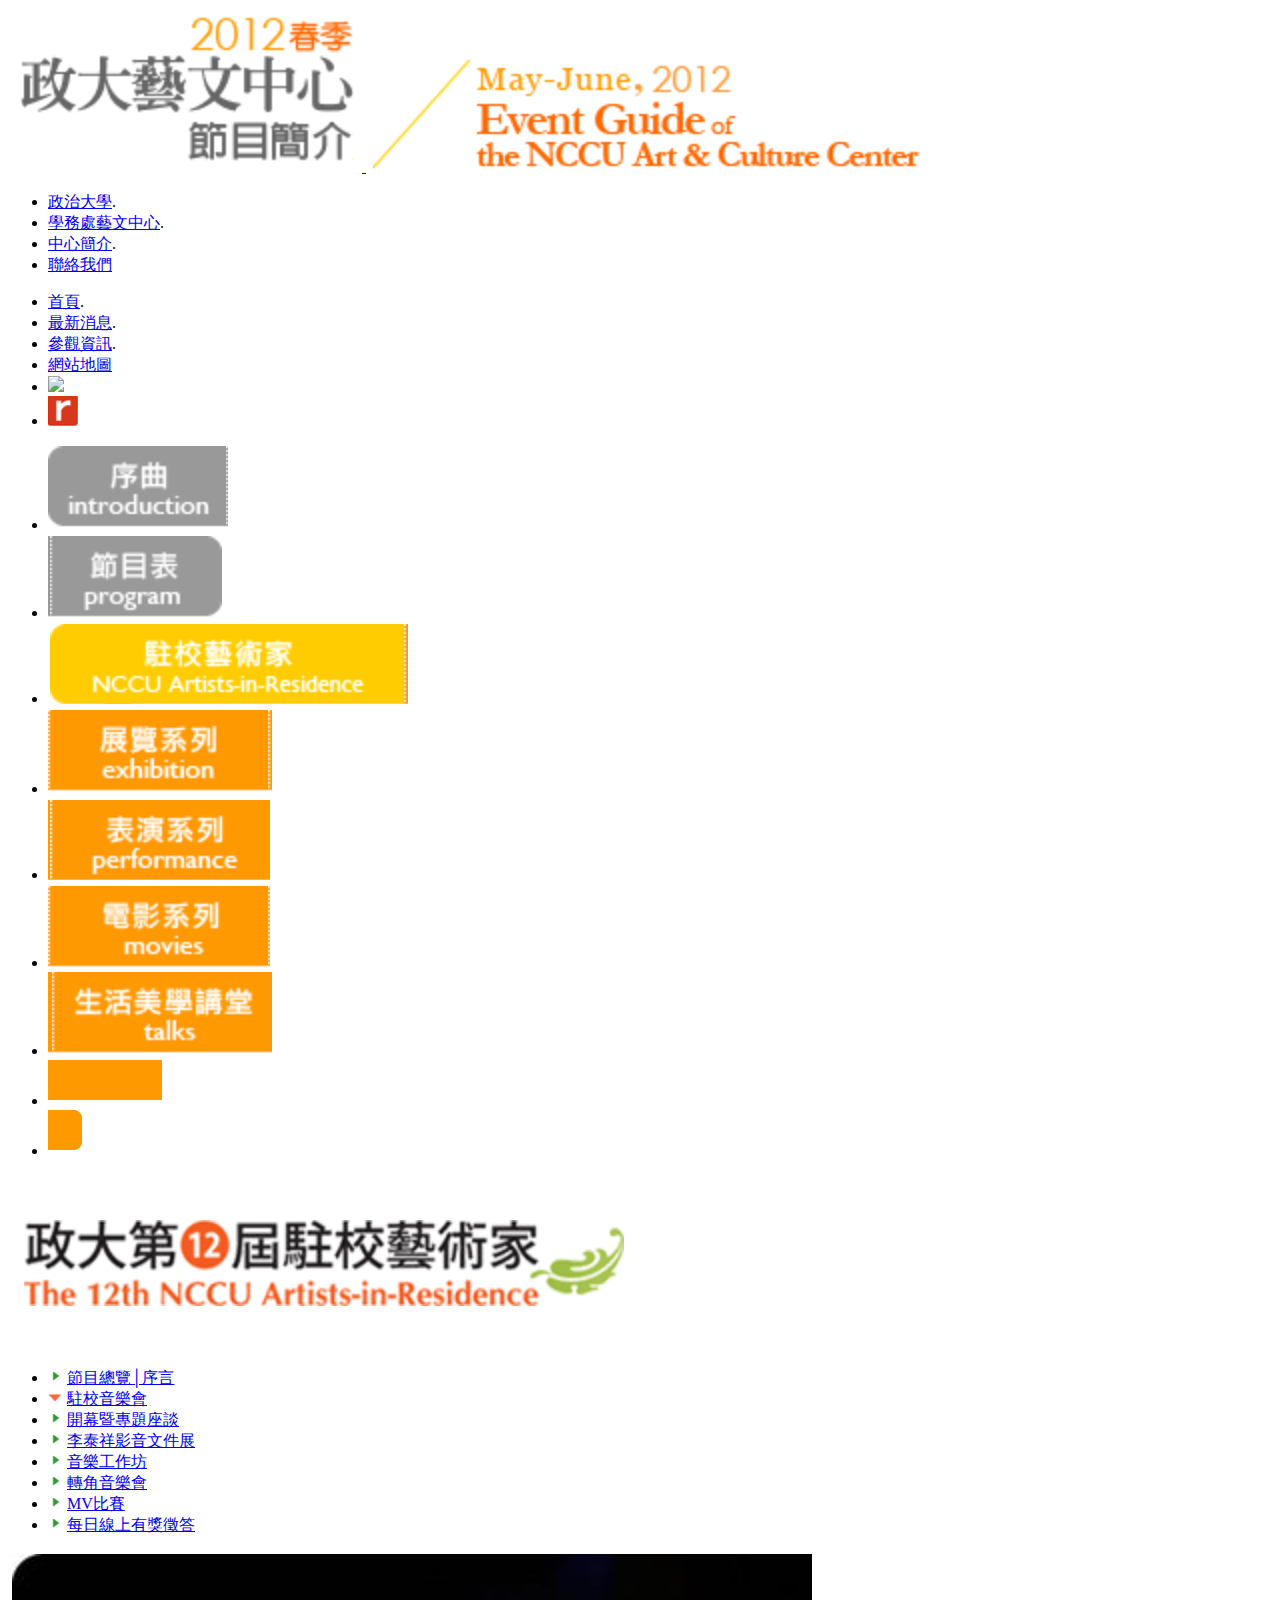
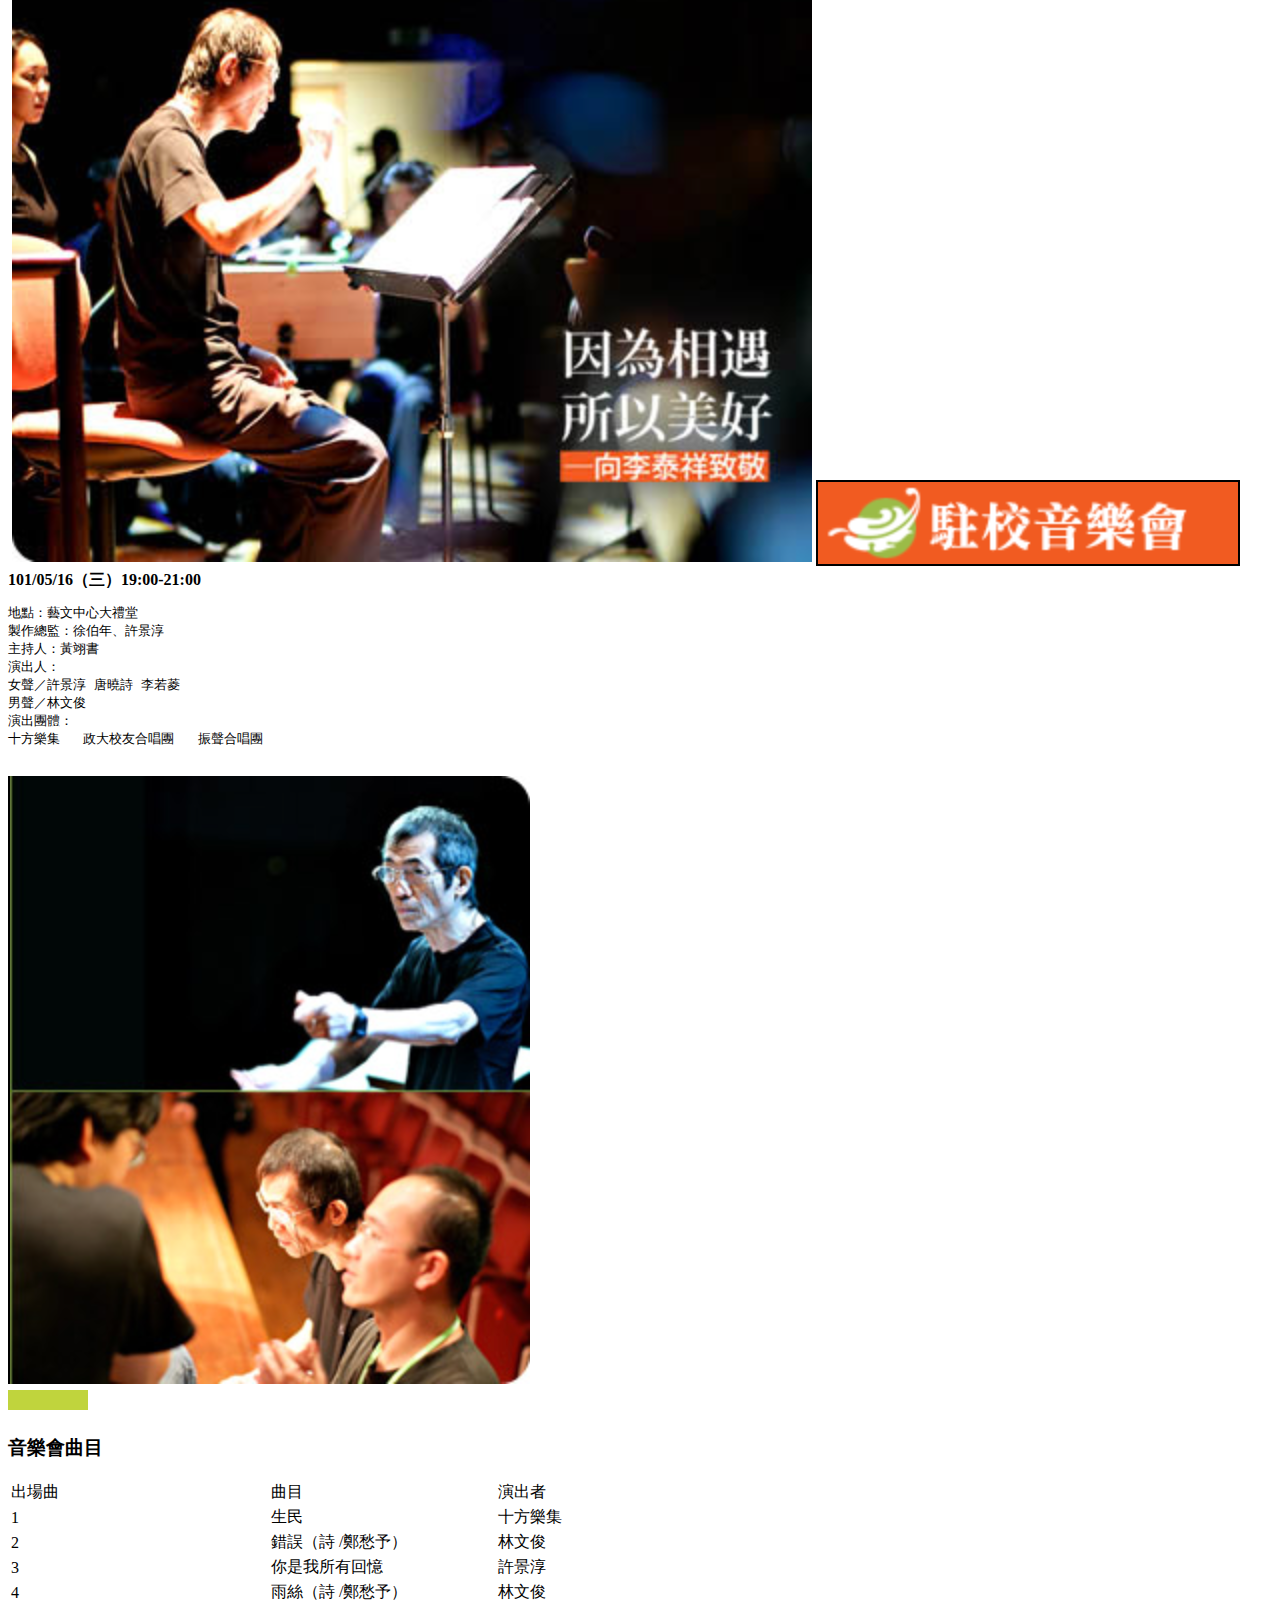
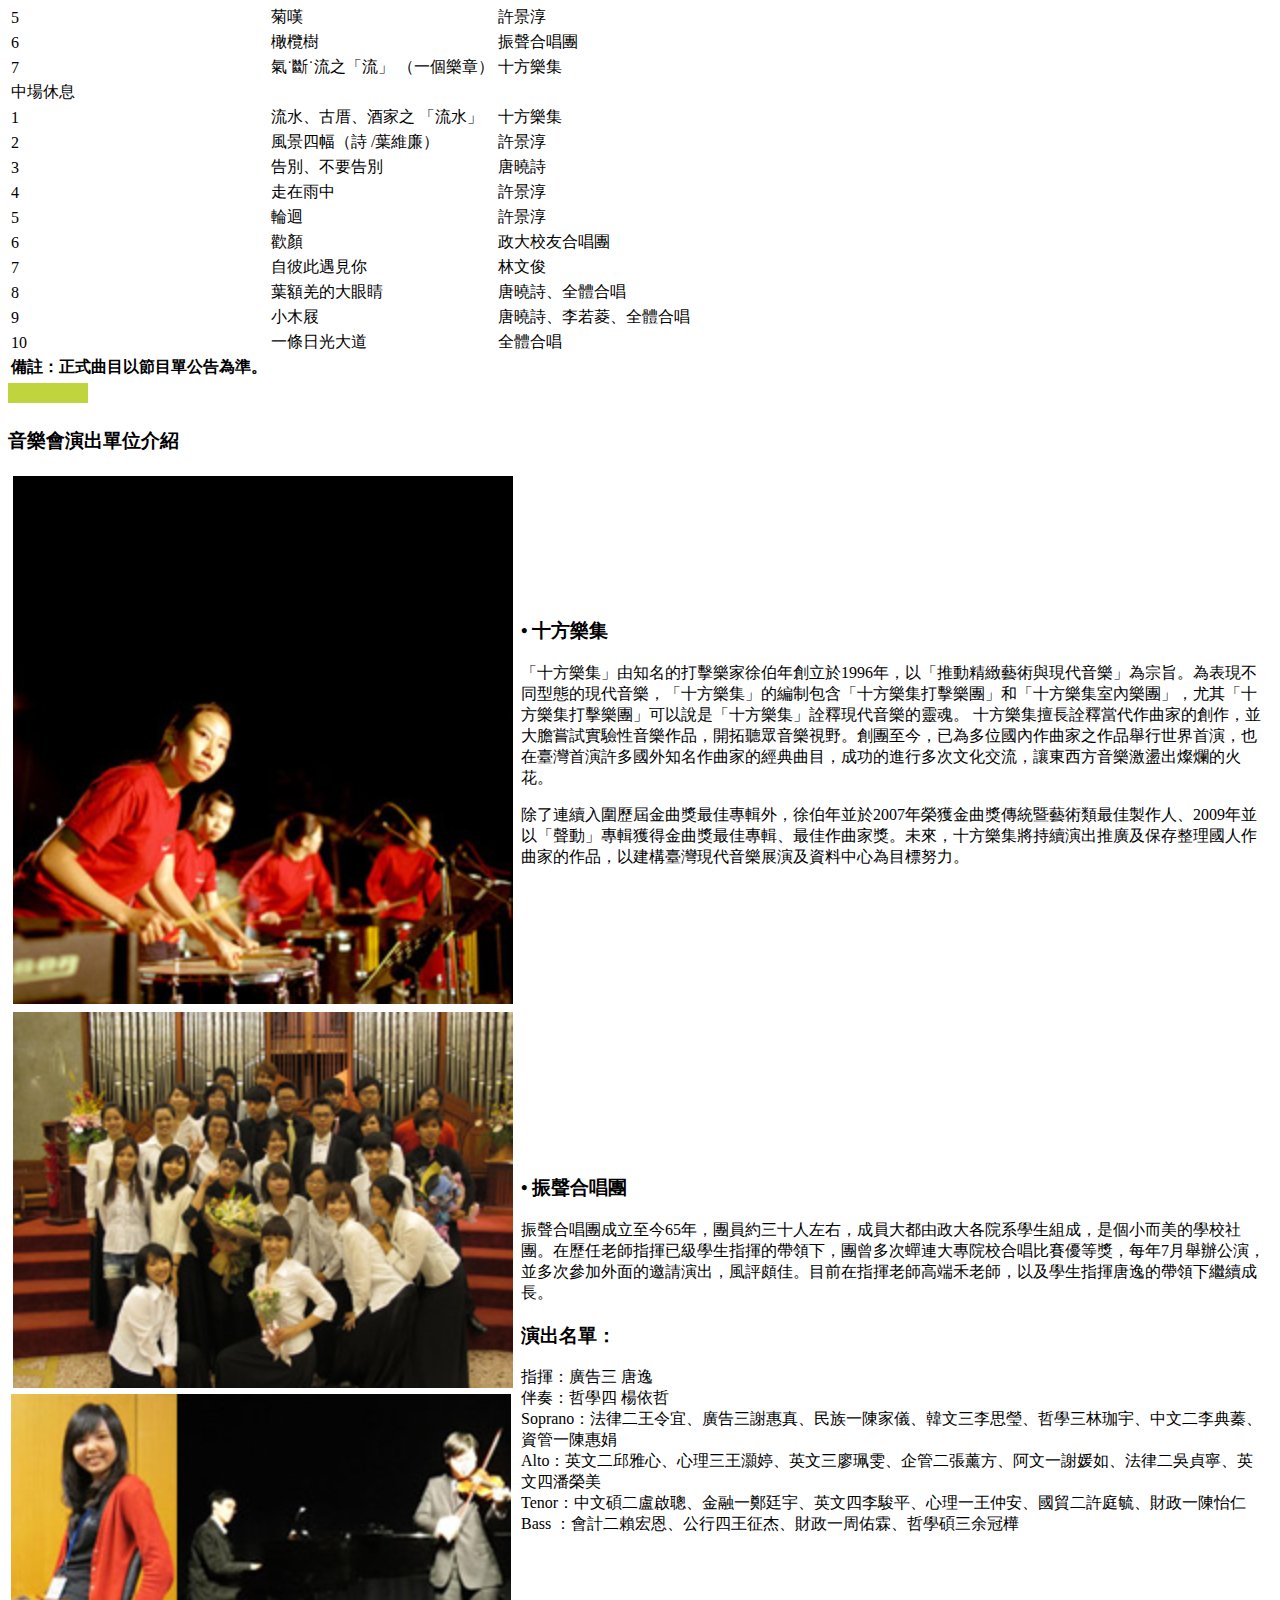
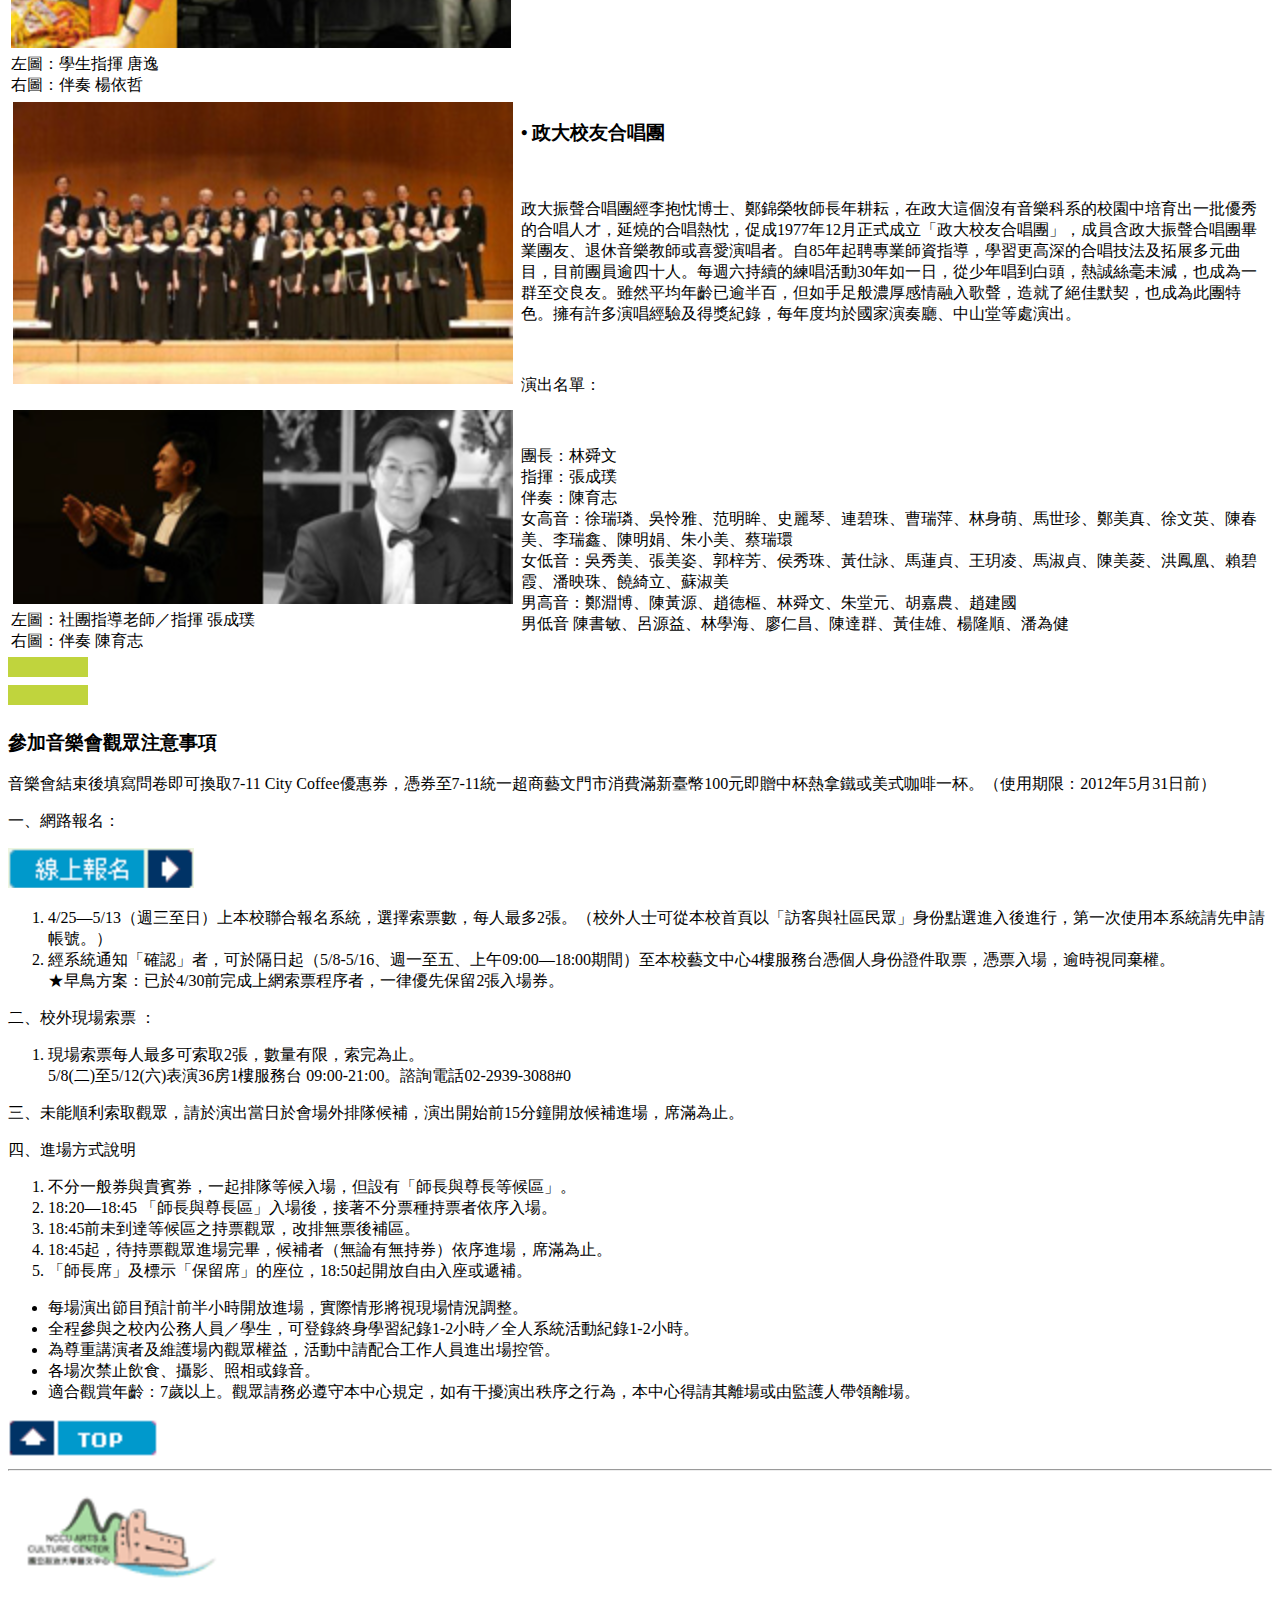
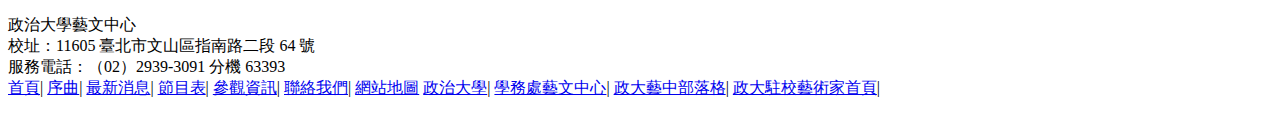
==== index.html @ a438e036 "init" ====
<!DOCTYPE html>
<html>

<head>
    <meta charset="utf-8">
    <title>政大藝文中心節目簡介─2012春季</title>

</head>
<body>
	<header>
		<nobr>
		<a href="index.html">
		<img src="img/top_logo_01.png" alt="政大藝文中心節目">
		</a>
		<a href="index.html">
		<img src="img/top_logo_02.png" alt="政大藝文中心節目">
		</a>
		</nobr>

		<nav>
			<ul>
				<li>
					<a href="http://www.nccu.edu.tw/">政治大學</a>.
				</li>
				<li>
					<a href="http://osa.nccu.edu.tw/tw/component/content/article?id=667&Itemid=273">學務處藝文中心</a>.
				</li>
				<li>
					<a href="aboutus.html">中心簡介</a>.
				</li>
				<li>
					<a href="contact.html">聯絡我們</a>
				</li>
			</ul>
		</nav>
		<nav>
			<ul>
				<li>
					<a href="index.html">首頁</a>.
				</li>
				<li>
					<a href="news.html">最新消息</a>.
				</li>
				<li>
					<a href="visit.html">參觀資訊</a>.
				</li>
				<li>
					<a href="map.html">網站地圖</a>
				</li>
				<li>
					<a href="https://www.facebook.com/nccuarts"><img src="img/icon_facebook.png"></a>
				</li>
				<li>
					<a href="http://blog.roodo.com/inccuart"><img src="img/icon_roodo.png"></a>
				</li>
			</ul>
		</nav>
		<nav>
			<ul>
				<li>
					<a href="introduction.html"><img src="img/nav_intro.png" alt=""></a>
				</li>
				<li>
					<a href="program.html"><img src="img/nav_program.png" alt=""></a>
				</li>
				<li>
					<a href="air.html"><img src="img/nav_air_on.png" alt=""></a>
				</li>
				<li>
					<a href="exhibition.html"><img src="img/nav_exhibition.png" alt=""></a>
				</li>
				<li>
					<a href="performance.html"><img src="img/nav_performance.png" alt=""></a>
				</li>
				<li>
					<a href="movies.html"><img src="img/nav_movies.png" alt=""></a>
				</li>
				<li>
					<a href="talks.html"><img src="img/nav_talks.png" alt=""></a>
				</li>
				<li>
					<img src="img/nav_empty.gif" alt="">
				</li>
				<li>
					<img src="img/nav_end.gif" alt="">
				</li>
			</ul>
		</nav>
	</header>
	<article>
		<section>
		<img src="img/title_air2.png" alt="title">
			<ul>
				<li>
					<img src="img/arrow_green_sm.png" width=15 height=15 alt="arrow">
					<a href="air.html">節目總覽│序言</a>
				</li>
				<li>
					<img src="img/arrow_pink_sm_down.png" width=15 height=15 alt="arrow">
					<a href="air_concert.html">駐校音樂會</a>
				</li>
				<li>
					<img src="img/arrow_green_sm.png" width=15 height=15 alt="arrow">
					<a href="air_opening.html">開幕暨專題座談</a>
				</li>
				<li>
					<img src="img/arrow_green_sm.png" width=15 height=15 alt="arrow">
					<a href="air_exhibit.html">李泰祥影音文件展</a>
				</li>
				<li>
					<img src="img/arrow_green_sm.png" width=15 height=15 alt="arrow">
					<a href="air_workshop.html">音樂工作坊</a>
				</li>
				<li>
					<img src="img/arrow_green_sm.png" width=15 height=15 alt="arrow">
					<a href="air_corner.html">轉角音樂會</a>
				</li>
				<li>
					<img src="img/arrow_green_sm.png" width=15 height=15 alt="arrow">
					<a href="air_mv.html">MV比賽</a>
				</li>
				<li>
					<img src="img/arrow_green_sm.png" width=15 height=15 alt="arrow">
					<a href="air_quiz.html">每日線上有獎徵答</a>
				</li>
			</ul>
			<div>
				<img src="img/concert_main01.png" alt="concert">
				
				<img src="img/icon_concert4.png" alt="concert">
				<strong>101/05/16（三）19:00-21:00</strong>
				<pre>
地點：藝文中心大禮堂
製作總監：徐伯年、許景淳
主持人：黃翊書
演出人：
女聲／許景淳 唐曉詩 李若菱
男聲／林文俊
演出團體：
十方樂集   政大校友合唱團   振聲合唱團
				</pre>
				<img src="img/concert_main03.png" alt="concert">
			</div>
		</section>

		<section>
			<img src="img/spacer_green.png" alt="spacer">
			<h3>音樂會曲目</h3>

			<table>
				<tr>
					<td>出場曲</td>
					<td>曲目</td>
					<td>演出者</td>
				</tr>
				<tr>
					<td>1</td>
					<td>生民</td>
					<td>十方樂集</td>
				</tr>
				<tr>
					<td>2</td>
					<td>錯誤（詩 /鄭愁予）</td>
					<td>林文俊</td>
				</tr>
				<tr>
					<td>3</td>
					<td>你是我所有回憶</td>
					<td>許景淳</td>
				</tr>
				<tr>
					<td>4</td>
					<td>雨絲（詩 /鄭愁予）</td>
					<td>林文俊</td>
				</tr>
				<tr>
					<td>5</td>
					<td>菊嘆</td>
					<td>許景淳</td>
				</tr>
				<tr>
					<td>6</td>
					<td>橄欖樹</td>
					<td>振聲合唱團</td>
				</tr>
				<tr>
					<td>7</td>
					<td>氣˙斷˙流之「流」 （一個樂章）</td>
					<td>十方樂集</td>
				</tr>
				<tr>
					<td>中場休息</td>
				</tr>
				<tr>
					<td>1</td>
					<td>流水、古厝、酒家之 「流水」</td>
					<td>十方樂集</td>
				</tr>
				<tr>
					<td>2</td>
					<td>風景四幅（詩 /葉維廉）</td>
					<td>許景淳</td>
				</tr>
				<tr>
					<td>3</td>
					<td>告別、不要告別</td>
					<td>唐曉詩</td>
				</tr>
				<tr>
					<td>4</td>
					<td>走在雨中</td>
					<td>許景淳</td>
				</tr>
				<tr>
					<td>5</td>
					<td>輪迴</td>
					<td>許景淳</td>
				</tr>
				<tr>
					<td>6</td>
					<td>歡顏</td>
					<td>政大校友合唱團</td>
				</tr>
				<tr>
					<td>7</td>
					<td>自彼此遇見你</td>
					<td>林文俊</td>
				</tr>
				<tr>
					<td>8</td>
					<td>葉額羌的大眼睛</td>
					<td>唐曉詩、全體合唱</td>
				</tr>
				<tr>
					<td>9</td>
					<td>小木屐</td>
					<td>唐曉詩、李若菱、全體合唱</td>
				</tr>
				<tr>
					<td>10</td>
					<td>一條日光大道</td>
					<td>全體合唱</td>
				</tr>
				<tr>
					<td>
						<strong>備註：正式曲目以節目單公告為準。</strong>
					</td>
				</tr>
			</table>
		</section>
		<section>
			<img src="img/spacer_green.png" alt="spacer">
			<h3>音樂會演出單位介紹</h3>
			<table>
				<tr>
					<td><img src="img/concert_ten.png" alt="concert"></td>
					<td>
						<h3>• 十方樂集</h3>
						<p>
							「十方樂集」由知名的打擊樂家徐伯年創立於1996年，以「推動精緻藝術與現代音樂」為宗旨。為表現不同型態的現代音樂，「十方樂集」的編制包含「十方樂集打擊樂團」和「十方樂集室內樂團」，尤其「十方樂集打擊樂團」可以說是「十方樂集」詮釋現代音樂的靈魂。 十方樂集擅長詮釋當代作曲家的創作，並大膽嘗試實驗性音樂作品，開拓聽眾音樂視野。創團至今，已為多位國內作曲家之作品舉行世界首演，也在臺灣首演許多國外知名作曲家的經典曲目，成功的進行多次文化交流，讓東西方音樂激盪出燦爛的火花。
						</p>
						<p>
							除了連續入圍歷屆金曲獎最佳專輯外，徐伯年並於2007年榮獲金曲獎傳統暨藝術類最佳製作人、2009年並以「聲動」專輯獲得金曲獎最佳專輯、最佳作曲家獎。未來，十方樂集將持續演出推廣及保存整理國人作曲家的作品，以建構臺灣現代音樂展演及資料中心為目標努力。
						</p>
					</td>
				</tr>
				<tr>
					<td>
						<img src="img/concert_alumni3.png" alt="concert">
						<br>
						<img src="img/concert_alumni2.png" alt="concert">
						<br>左圖：學生指揮 唐逸
                        <br>右圖：伴奏 楊依哲
					</td>
					<td>
						<h3>• 振聲合唱團</h3>
						<p>
							振聲合唱團成立至今65年，團員約三十人左右，成員大都由政大各院系學生組成，是個小而美的學校社團。在歷任老師指揮已級學生指揮的帶領下，團曾多次蟬連大專院校合唱比賽優等獎，每年7月舉辦公演，並多次參加外面的邀請演出，風評頗佳。目前在指揮老師高端禾老師，以及學生指揮唐逸的帶領下繼續成長。
						</p>
						<h3>演出名單：</h3>
						<p>
							指揮：廣告三 唐逸<br>
							伴奏：哲學四 楊依哲<br>
							Soprano：法律二王令宜、廣告三謝惠真、民族一陳家儀、韓文三李思瑩、哲學三林珈宇、中文二李典蓁、資管一陳惠娟<br>
							Alto：英文二邱雅心、心理三王灝婷、英文三廖珮雯、企管二張薰方、阿文一謝媛如、法律二吳貞寧、英文四潘榮美<br>
							Tenor：中文碩二盧啟聰、金融一鄭廷宇、英文四李駿平、心理一王仲安、國貿二許庭毓、財政一陳怡仁<br>
							Bass ：會計二賴宏恩、公行四王征杰、財政一周佑霖、哲學碩三余冠樺<br>
						</p>
					</td>
				</tr>
				<tr>
					<td>
						<img src="img/concert_nccu.png" alt="concert">
						<br>
						<br>
						<img src="img/concert_nccu2.png" alt="concert">
						<br>
						左圖：社團指導老師／指揮  張成璞
						<br>
						右圖：伴奏  陳育志
					</td>
					<td>
						<h3>• 政大校友合唱團</h3>
						<br>
						<p>
						政大振聲合唱團經李抱忱博士、鄭錦榮牧師長年耕耘，在政大這個沒有音樂科系的校園中培育出一批優秀的合唱人才，延燒的合唱熱忱，促成1977年12月正式成立「政大校友合唱團」，成員含政大振聲合唱團畢業團友、退休音樂教師或喜愛演唱者。自85年起聘專業師資指導，學習更高深的合唱技法及拓展多元曲目，目前團員逾四十人。每週六持續的練唱活動30年如一日，從少年唱到白頭，熱誠絲毫未減，也成為一群至交良友。雖然平均年齡已逾半百，但如手足般濃厚感情融入歌聲，造就了絕佳默契，也成為此團特色。擁有許多演唱經驗及得獎紀錄，每年度均於國家演奏廳、中山堂等處演出。
						</p>
						<br>
						<p>
						演出名單：
						</p>
						<br>
						<p>
						團長：林舜文<br>
						指揮：張成璞<br>
						伴奏：陳育志<br>
						女高音：徐瑞璘、吳怜雅、范明眸、史麗琴、連碧珠、曹瑞萍、林身萌、馬世珍、鄭美真、徐文英、陳春美、李瑞鑫、陳明娟、朱小美、蔡瑞環<br>
						女低音：吳秀美、張美姿、郭梓芳、侯秀珠、黃仕詠、馬蓮貞、王玥凌、馬淑貞、陳美菱、洪鳳凰、賴碧霞、潘映珠、饒綺立、蘇淑美<br>
						男高音：鄭淵博、陳黃源、趙德樞、林舜文、朱堂元、胡嘉農、趙建國<br>
						男低音 陳書敏、呂源益、林學海、廖仁昌、陳達群、黃佳雄、楊隆順、潘為健<br>
						</p>
					</td>
				</tr>
			</table>
		</section>
	</article>
	<aside>
		<img src="img/spacer_green.png" alt="spancer">
        <br>
        <img src="img/spacer_green.png" alt="spancer">
        &nbsp;
        <h3>參加音樂會觀眾注意事項</h3>
        <p>
        	音樂會結束後填寫問卷即可換取7-11 City Coffee優惠券，憑券至7-11統一超商藝文門市消費滿新臺幣100元即贈中杯熱拿鐵或美式咖啡一杯。（使用期限：2012年5月31日前）
        </p>
        <p>一、網路報名：</p>
        <a href="http://moltke.cc.nccu.edu.tw/Registration/registration.do?action=conferenceInfo&amp;conferenceID=X04783"><img src="img/btn_register.png" alt="register"></a>
        <ol>
        	<li>
        		4/25—5/13（週三至日）上本校聯合報名系統，選擇索票數，每人最多2張。（校外人士可從本校首頁以「訪客與社區民眾」身份點選進入後進行，第一次使用本系統請先申請帳號。）
        	</li>
        	<li>
        		經系統通知「確認」者，可於隔日起（5/8-5/16、週一至五、上午09:00—18:00期間）至本校藝文中心4樓服務台憑個人身份證件取票，憑票入場，逾時視同棄權。
				<br>
				★早鳥方案：已於4/30前完成上網索票程序者，一律優先保留2張入場券。
        	</li>
        </ol>
        <p>二、校外現場索票 ：</p>
        <ol>
        	<li>
        		現場索票每人最多可索取2張，數量有限，索完為止。<br>
				5/8(二)至5/12(六)表演36房1樓服務台  09:00-21:00。諮詢電話02-2939-3088#0
        	</li>
        </ol>
        <p>三、未能順利索取觀眾，請於演出當日於會場外排隊候補，演出開始前15分鐘開放候補進場，席滿為止。</p>
        <p>四、進場方式說明</p>
        <ol>
        	<li>
        		不分一般券與貴賓券，一起排隊等候入場，但設有「師長與尊長等候區」。
        	</li>
        	<li>
        		18:20—18:45 「師長與尊長區」入場後，接著不分票種持票者依序入場。
        	</li>
        	<li>
        		18:45前未到達等候區之持票觀眾，改排無票後補區。
        	</li>
        	<li>
        		18:45起，待持票觀眾進場完畢，候補者（無論有無持券）依序進場，席滿為止。
        	</li>
        	<li>
        		「師長席」及標示「保留席」的座位，18:50起開放自由入座或遞補。
        	</li>
        </ol>
        <ul>
        	<li>
        		每場演出節目預計前半小時開放進場，實際情形將視現場情況調整。
        	</li>
        	<li>
        		全程參與之校內公務人員／學生，可登錄終身學習紀錄1-2小時／全人系統活動紀錄1-2小時。
        	</li>
        	<li>
        		為尊重講演者及維護場內觀眾權益，活動中請配合工作人員進出場控管。
        	</li>
        	<li>
        		各場次禁止飲食、攝影、照相或錄音。
        	</li>
        	<li>
        		適合觀賞年齡：7歲以上。觀眾請務必遵守本中心規定，如有干擾演出秩序之行為，本中心得請其離場或由監護人帶領離場。
        	</li>
        </ul>
	</aside>
	<footer>
		<a href="#top"><img src="img/btn_top.png" alt="button"></a>
		<hr>
		<a href="aboutus.html"><img src="img/logo_artcenter.png" alt="logo"></a>
		<p>
			政治大學藝文中心
			<br>
			校址：11605 臺北市文山區指南路二段 64 號
			<br>
			服務電話：（02）2939-3091 分機 63393
			<br>
			<a href="index.html">首頁</a>| <a href="introduction.html">序曲</a>|
       		<a href="news.html">最新消息</a>|
     	    <a href="program.html">節目表</a>|
            <a href="visit.html">參觀資訊</a>|
            <a href="contact.html">聯絡我們</a>|
            <a href="map.html">網站地圖</a>
            <a href="http://www.nccu.edu.tw/" target="_blank">政治大學</a>|
            <a href="http://osa.nccu.edu.tw/modules/tinyd6/" target="_blank">學務處藝文中心</a>|
            <a href="http://blog.roodo.com/inccuart" target="_blank">政大藝中部落格</a>|
            <a href="http://artist.nccu.edu.tw/" target="_blank">政大駐校藝術家首頁</a>|
		</p>
	</footer>
	

	
</body>
</html>
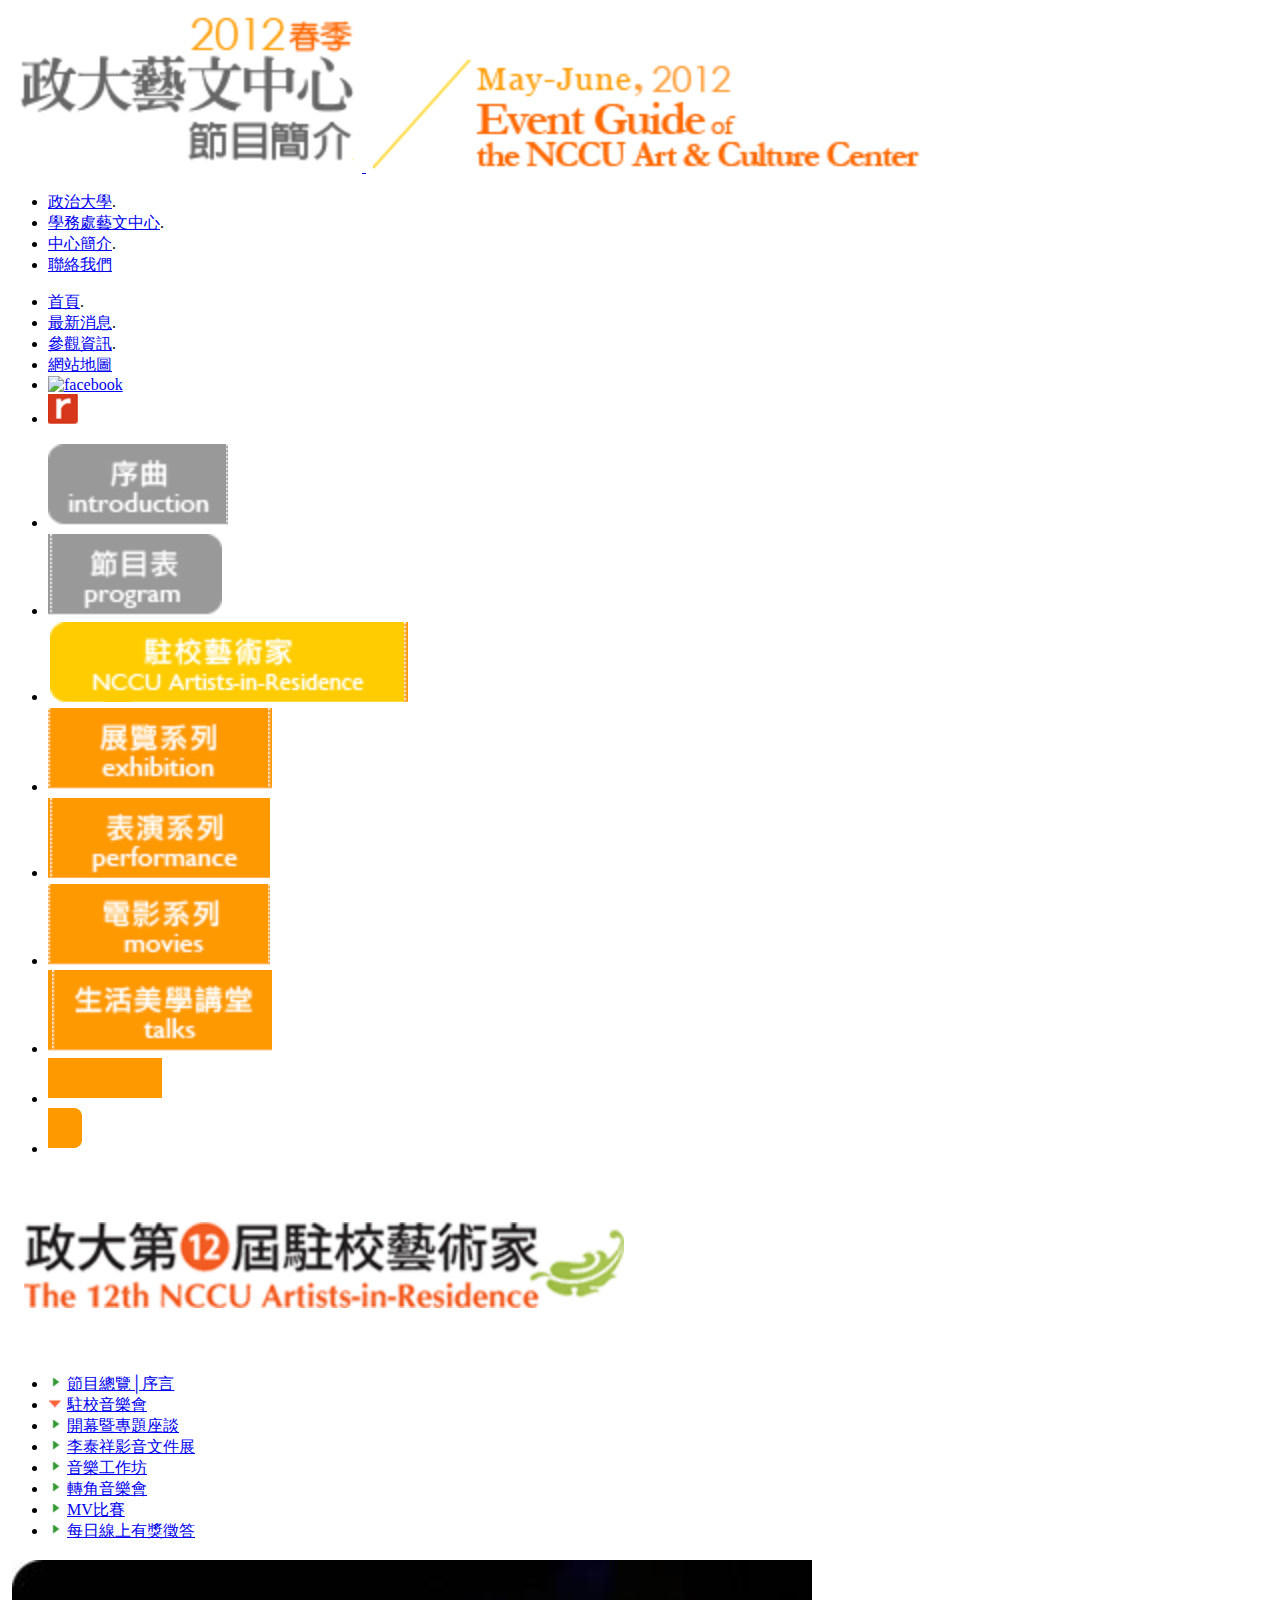
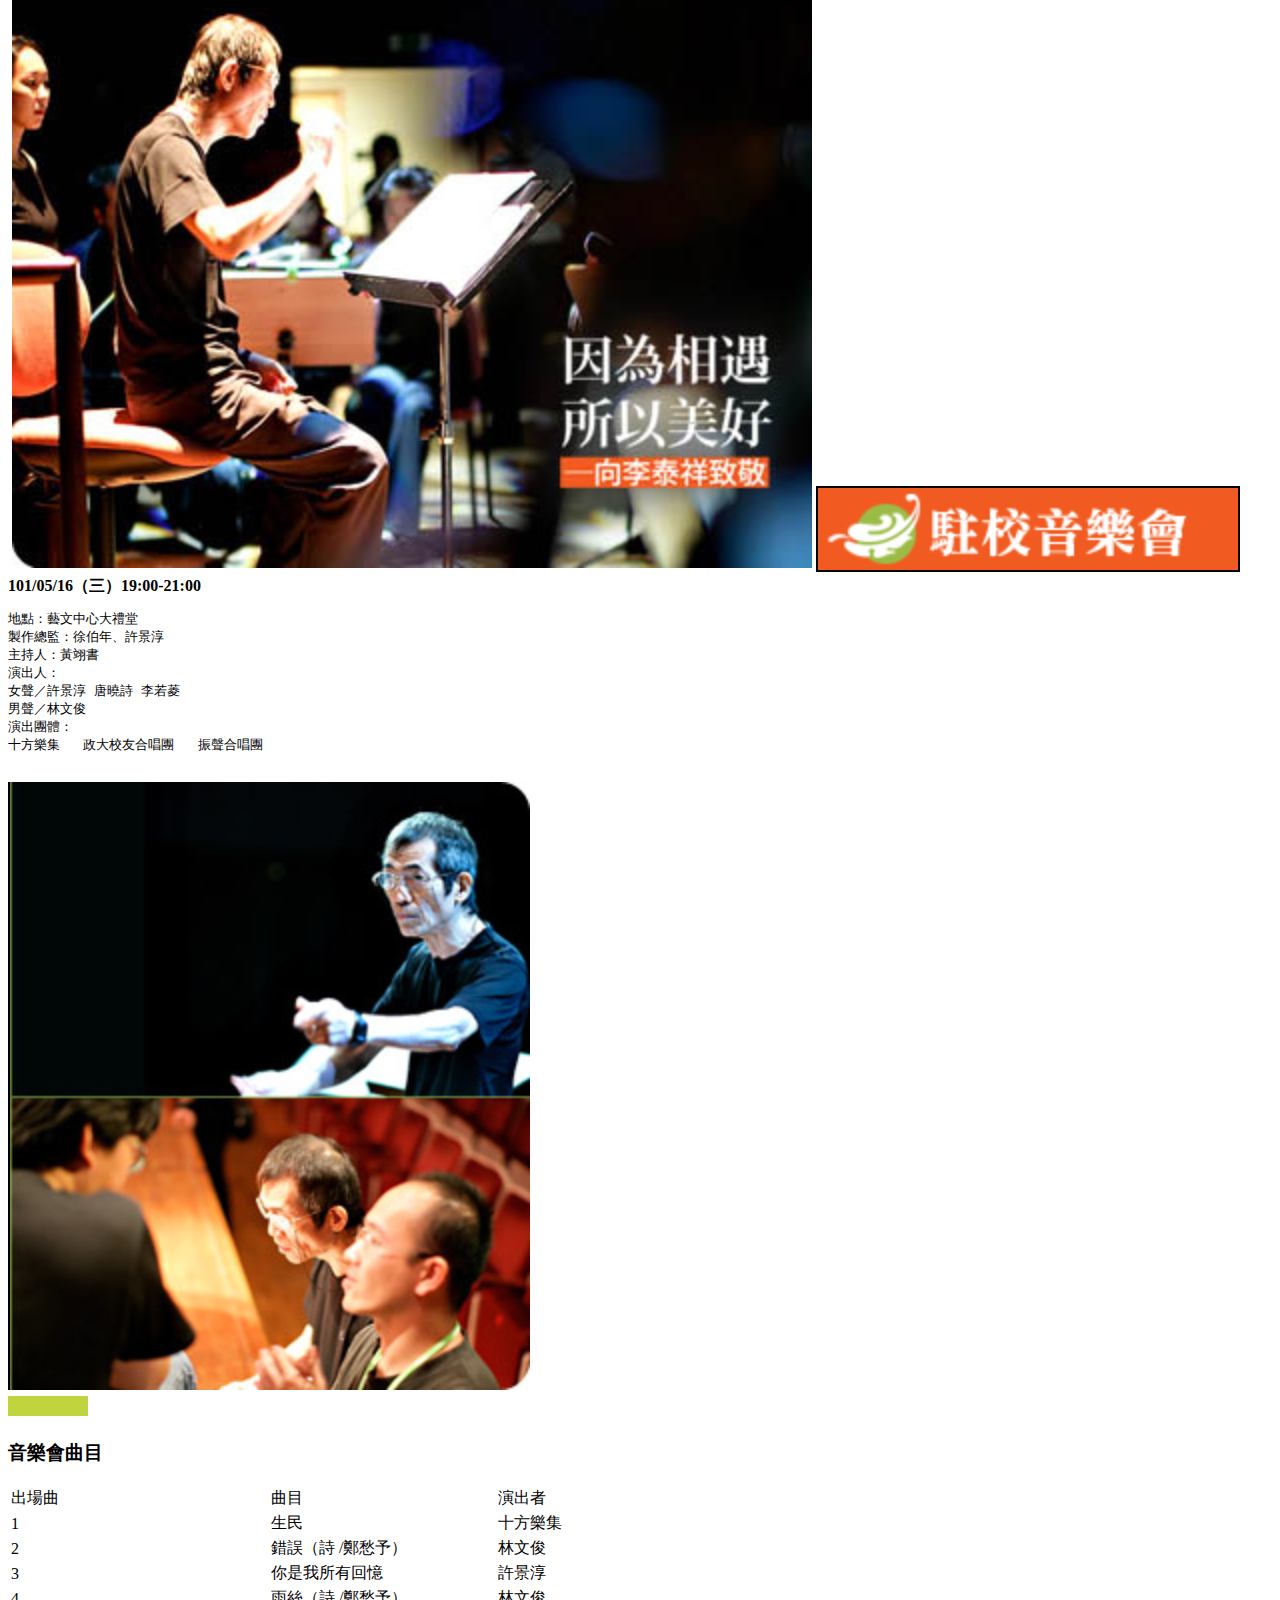
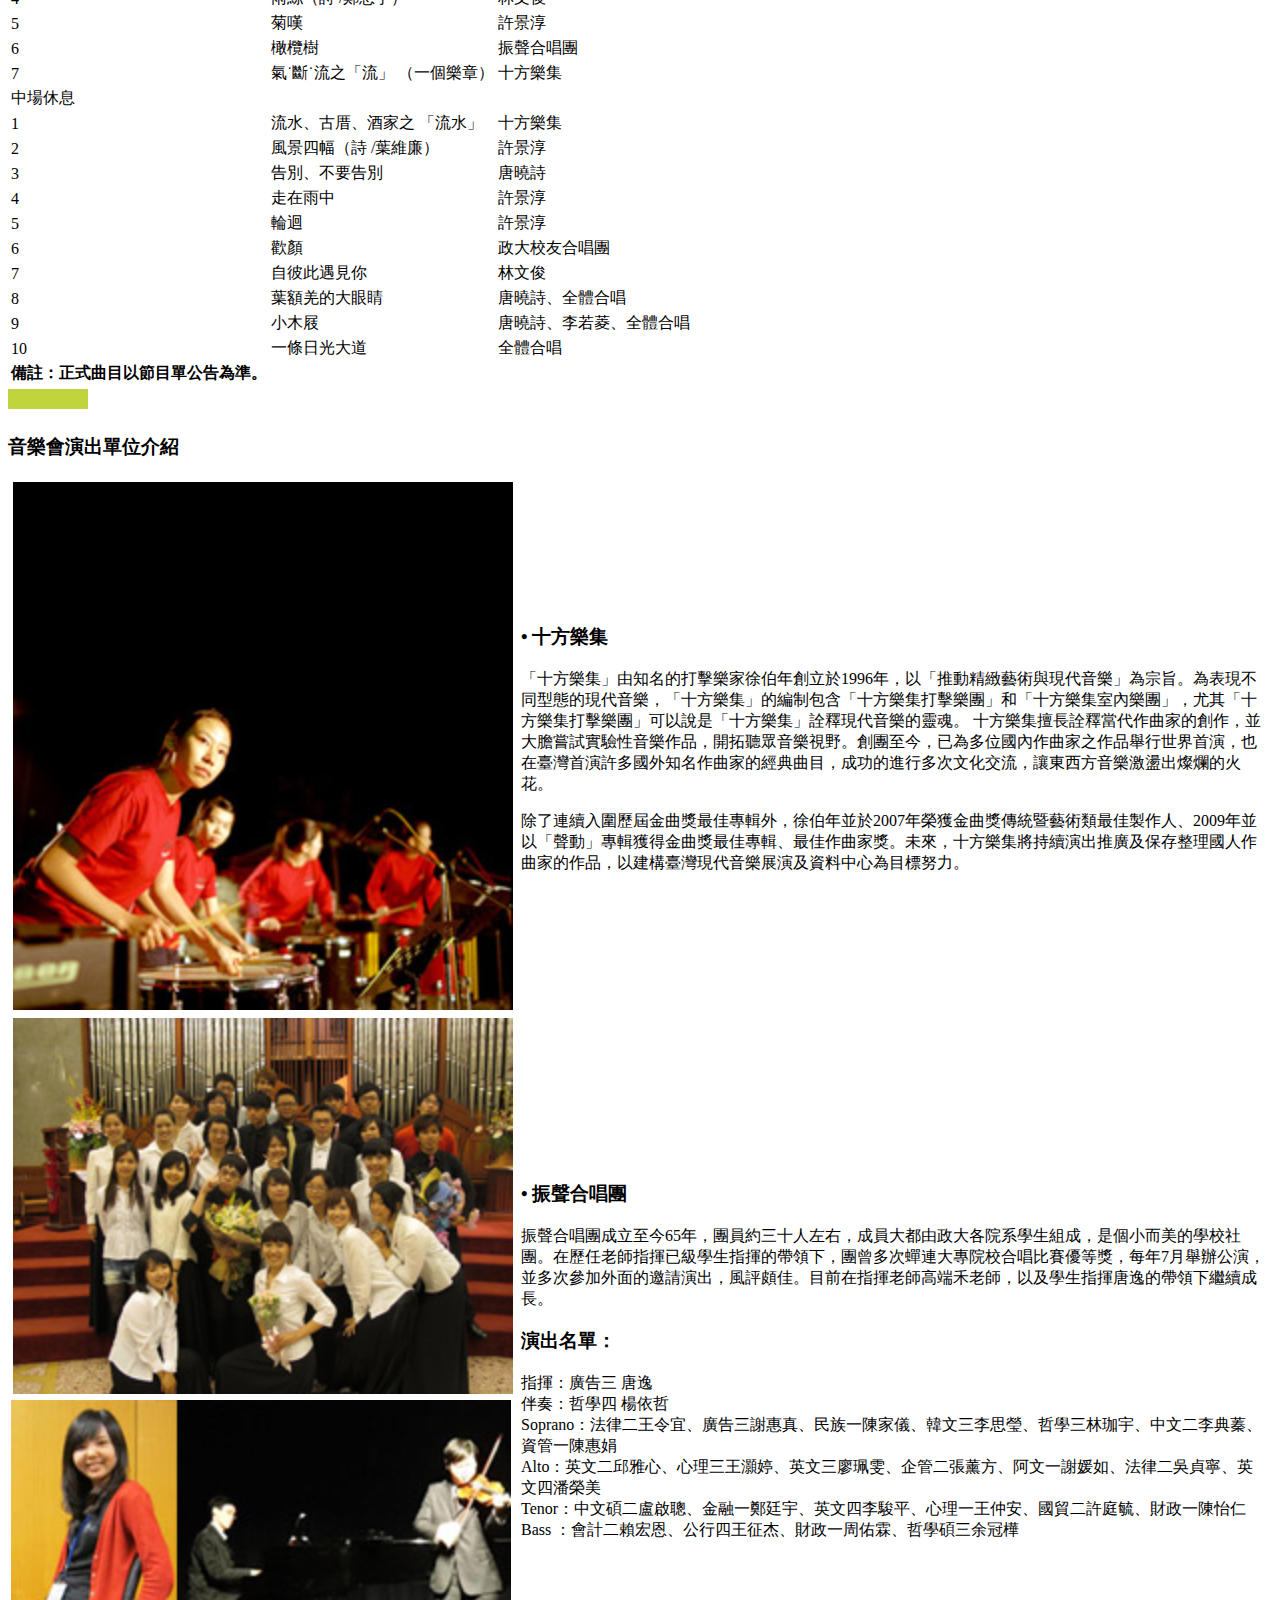
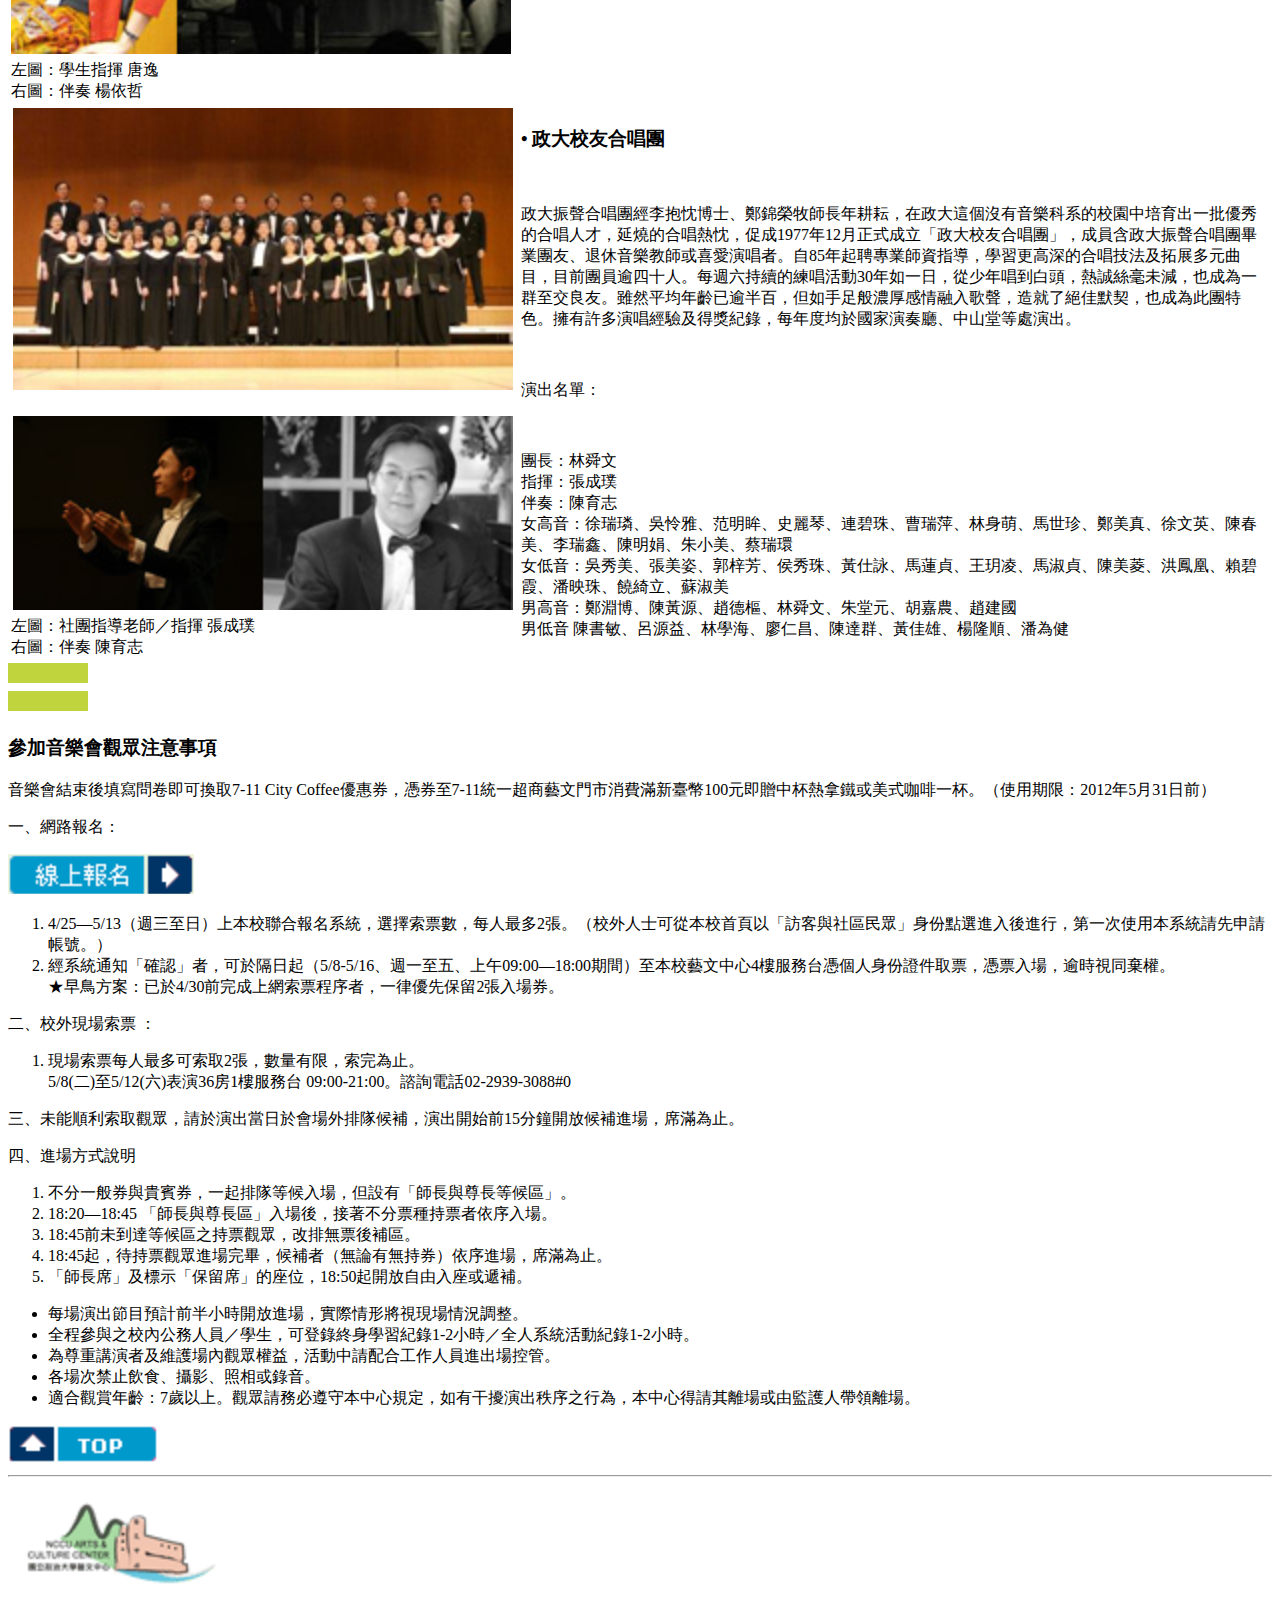
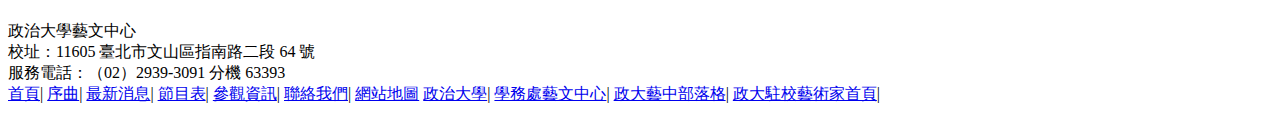
==== commit 547915b9: "init" ====
--- a/index.html
+++ b/index.html
@@ -8,14 +8,12 @@
 </head>
 <body>
 	<header>
-		<nobr>
 		<a href="index.html">
 		<img src="img/top_logo_01.png" alt="政大藝文中心節目">
 		</a>
 		<a href="index.html">
 		<img src="img/top_logo_02.png" alt="政大藝文中心節目">
 		</a>
-		</nobr>
 
 		<nav>
 			<ul>
@@ -48,48 +46,49 @@
 					<a href="map.html">網站地圖</a>
 				</li>
 				<li>
-					<a href="https://www.facebook.com/nccuarts"><img src="img/icon_facebook.png"></a>
-				</li>
-				<li>
-					<a href="http://blog.roodo.com/inccuart"><img src="img/icon_roodo.png"></a>
+					<a href="https://www.facebook.com/nccuarts"><img src="img/icon_facebook.png" alt="facebook"></a>
+				</li>
+				<li>
+					<a href="http://blog.roodo.com/inccuart"><img src="img/icon_roodo.png" alt="roodo"></a>
 				</li>
 			</ul>
 		</nav>
 		<nav>
 			<ul>
 				<li>
-					<a href="introduction.html"><img src="img/nav_intro.png" alt=""></a>
-				</li>
-				<li>
-					<a href="program.html"><img src="img/nav_program.png" alt=""></a>
-				</li>
-				<li>
-					<a href="air.html"><img src="img/nav_air_on.png" alt=""></a>
-				</li>
-				<li>
-					<a href="exhibition.html"><img src="img/nav_exhibition.png" alt=""></a>
-				</li>
-				<li>
-					<a href="performance.html"><img src="img/nav_performance.png" alt=""></a>
-				</li>
-				<li>
-					<a href="movies.html"><img src="img/nav_movies.png" alt=""></a>
-				</li>
-				<li>
-					<a href="talks.html"><img src="img/nav_talks.png" alt=""></a>
-				</li>
-				<li>
-					<img src="img/nav_empty.gif" alt="">
-				</li>
-				<li>
-					<img src="img/nav_end.gif" alt="">
+					<a href="introduction.html"><img src="img/nav_intro.png" alt="introduction"></a>
+				</li>
+				<li>
+					<a href="program.html"><img src="img/nav_program.png" alt="program"></a>
+				</li>
+				<li>
+					<a href="air.html"><img src="img/nav_air_on.png" alt="air"></a>
+				</li>
+				<li>
+					<a href="exhibition.html"><img src="img/nav_exhibition.png" alt="exhibition"></a>
+				</li>
+				<li>
+					<a href="performance.html"><img src="img/nav_performance.png" alt="performance"></a>
+				</li>
+				<li>
+					<a href="movies.html"><img src="img/nav_movies.png" alt="movies"></a>
+				</li>
+				<li>
+					<a href="talks.html"><img src="img/nav_talks.png" alt="talks"></a>
+				</li>
+				<li>
+					<img src="img/nav_empty.gif" alt="empty">
+				</li>
+				<li>
+					<img src="img/nav_end.gif" alt="end">
 				</li>
 			</ul>
 		</nav>
 	</header>
 	<article>
+		<h2></h2>
 		<section>
-		<img src="img/title_air2.png" alt="title">
+			<h3><a href="air.html"><img src="img/title_air2.png" alt="title"></a></h3>
 			<ul>
 				<li>
 					<img src="img/arrow_green_sm.png" width=15 height=15 alt="arrow">
@@ -190,6 +189,8 @@
 				</tr>
 				<tr>
 					<td>中場休息</td>
+					<td></td>
+                    <td></td>
 				</tr>
 				<tr>
 					<td>1</td>
@@ -245,6 +246,8 @@
 					<td>
 						<strong>備註：正式曲目以節目單公告為準。</strong>
 					</td>
+					<td></td>
+                    <td></td>
 				</tr>
 			</table>
 		</section>
